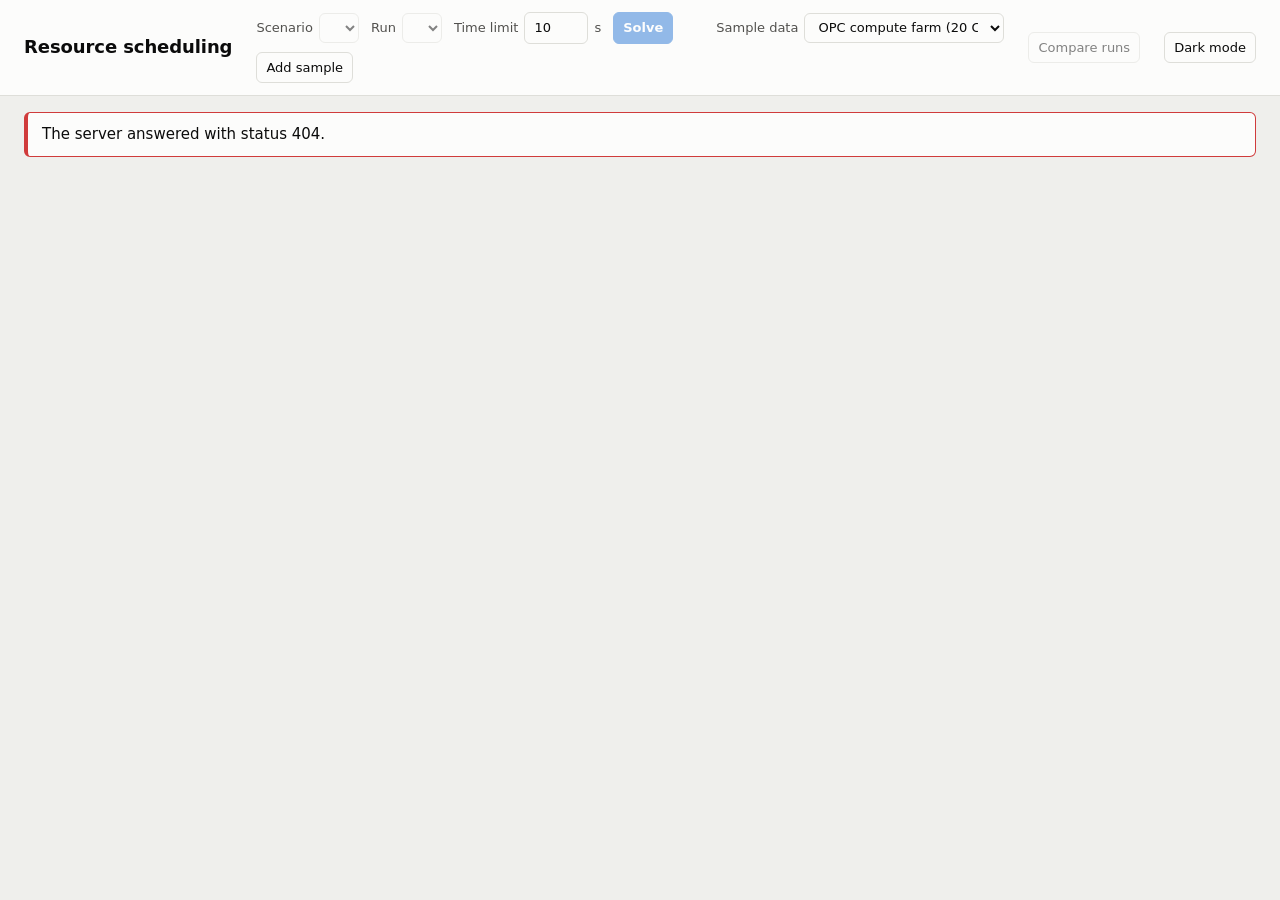
==== frontend/index.html @ 732a195f "Select the OPC sample by default Co-Authored-By: Claude Sonnet 5.5 <noreply@anthropic.com> Claude-Se" ====
<!doctype html>
<html lang="en">
<head>
  <meta charset="utf-8">
  <meta name="viewport" content="width=device-width, initial-scale=1">
  <title>Resource scheduling</title>
  <link rel="stylesheet" href="css/styles.css">
  <script>
    try {
      var saved = localStorage.getItem("theme");
      if (saved === "light" || saved === "dark") document.documentElement.dataset.theme = saved;
    } catch (e) { /* storage unavailable: follow the system setting */ }
  </script>
</head>
<body>
  <header class="bar">
    <h1>Resource scheduling</h1>
    <form class="controls" id="controls">
      <label>Scenario <select id="scenario-select" disabled></select></label>
      <label>Run <select id="run-select" disabled></select></label>
      <label>Time limit
        <input id="time-limit" type="number" min="1" max="60" step="1" value="10"> s
      </label>
      <button id="solve-btn" type="submit" class="primary" disabled>Solve</button>
      <span class="spacer"></span>
      <label>Sample data
        <select id="preset-select">
          <option value="tiny">Tiny (6 jobs)</option>
          <option value="small">Small (20 jobs)</option>
          <option value="medium">Medium (40 jobs)</option>
          <option value="opc" selected>OPC compute farm (20 CPU-hour orders)</option>
        </select>
      </label>
      <button id="generate-btn" type="button">Add sample</button>
    </form>
    <button id="compare-btn" type="button" aria-pressed="false" disabled>Compare runs</button>
    <button id="theme-btn" type="button" aria-pressed="false">Dark mode</button>
  </header>

  <div id="alert" role="alert" hidden></div>

  <main id="main">
    <section id="empty" class="empty" hidden>
      <h2>No scenarios yet</h2>
      <p>Create a scenario from fictional sample data, then solve it to see the schedule.</p>
      <button id="empty-generate-btn" type="button" class="primary">Add sample scenario</button>
    </section>


    <section id="compare" hidden aria-labelledby="compare-title">
      <h2 id="compare-title">Compare two runs</h2>
      <form class="cmp-controls" id="cmp-controls" onsubmit="return false">
        <label>Run A (baseline) <select id="cmp-a"></select></label>
        <label>Run B <select id="cmp-b"></select></label>
        <button type="button" id="cmp-swap">Swap</button>
      </form>
      <p class="note" id="cmp-hint" hidden>Solve at least two runs to compare them. Solve again with another time limit, or add another scenario.</p>

      <div id="cmp-result" hidden>
        <div id="cmp-verdict" class="status-line"></div>
        <ul id="cmp-notes" class="messages"></ul>

        <h3>Key figures</h3>
        <div class="table-wrap">
          <table id="cmp-kpis">
            <caption class="sr-only">Key figures of run A and run B and the change from A to B</caption>
            <thead><tr><th scope="col">Measure</th><th scope="col" class="num">Run A</th><th scope="col" class="num">Run B</th><th scope="col" class="num">Change (B &minus; A)</th></tr></thead>
            <tbody></tbody>
          </table>
        </div>

        <div class="cmp-gantts">
          <section class="panel" aria-labelledby="cmp-a-title">
            <h3 id="cmp-a-title"></h3>
            <div id="cmp-gantt-a" class="gantt-wrap"></div>
          </section>
          <section class="panel" aria-labelledby="cmp-b-title">
            <h3 id="cmp-b-title"></h3>
            <div id="cmp-gantt-b" class="gantt-wrap"></div>
          </section>
        </div>
        <p class="hint">Both charts use the same time range. Hover a bar to see the same job in the other chart.</p>

        <h3>Line utilization</h3>
        <div class="table-wrap" id="cmp-util">
          <table>
            <caption class="sr-only">Utilization of each line in run A and run B</caption>
            <thead><tr><th scope="col">Line</th><th scope="col" class="num">Run A</th><th scope="col" class="num">Run B</th><th scope="col" class="num">Change</th></tr></thead>
            <tbody></tbody>
          </table>
        </div>

        <div class="results-head">
          <h3>Job changes</h3>
          <span class="note" id="cmp-jobs-count"></span>
          <label class="check"><input type="checkbox" id="cmp-all"> Show unchanged jobs</label>
        </div>
        <div class="table-wrap" id="cmp-jobs">
          <table>
            <caption class="sr-only">Where each job is scheduled in run A and run B</caption>
            <thead><tr><th scope="col">Job</th><th scope="col">Run A</th><th scope="col">Run B</th><th scope="col">Change</th><th scope="col" class="num">Lateness</th></tr></thead>
            <tbody></tbody>
          </table>
        </div>
        <p class="table-empty" id="cmp-jobs-empty" hidden>No job changed between these runs.</p>
      </div>
    </section>

    <div id="content" hidden>
      <section id="summary" aria-labelledby="summary-title">
        <h2 id="summary-title" class="sr-only">Summary</h2>
        <div id="status" class="status-line"></div>
        <div id="kpis" class="kpis"></div>
      </section>

      <section id="schedule" class="panel" aria-labelledby="schedule-title">
        <div class="panel-head">
          <h2 id="schedule-title">Schedule by line</h2>
          <ul class="legend" aria-label="Legend">
            <li><span class="key key-ok"></span>On time</li>
            <li><span class="key key-late"></span>Past due date</li>
            <li><span class="key key-closed"></span>Line closed</li>
          </ul>
          <div class="zoom" role="group" aria-label="Zoom">
            <button type="button" id="zoom-fit">Fit schedule</button>
            <button type="button" id="zoom-full">Full horizon</button>
            <button type="button" id="zoom-in" aria-label="Zoom in">+</button>
            <button type="button" id="zoom-out" aria-label="Zoom out">&minus;</button>
          </div>
        </div>
        <div id="gantt" class="gantt-wrap"></div>
        <p class="hint">Drag to pan. Hold Ctrl and scroll to zoom. Focus a bar with Tab for details.</p>
      </section>

      <div class="split">
        <section id="utilization" aria-labelledby="util-title">
          <h2 id="util-title">Line utilization</h2>
          <div id="util-body"></div>
        </section>
        <section id="solver" aria-labelledby="solver-title">
          <h2 id="solver-title">Solver result</h2>
          <div id="solver-body"></div>
        </section>
      </div>

      <section id="results" aria-labelledby="results-title">
        <div class="results-head">
          <h2 id="results-title">Job results</h2>
          <label class="check"><input type="checkbox" id="late-only"> Show only late jobs</label>
        </div>
        <div class="table-wrap" id="results-body"></div>
      </section>
    </div>
  </main>

  <script src="vendor/d3.v7.9.0.min.js"></script>
  <script type="module" src="js/main.js"></script>
</body>
</html>
---- frontend/css/styles.css ----
/* Design tokens. Data colours come from a validated palette: slot 1 blue for on-time work, the
   fixed status "critical" red for time past the due date. Dark values are stepped for the dark
   surface, not an automatic inversion. */
:root {
  color-scheme: light;
  --page: #efefec;
  --surface: #fcfcfb;
  --ink: #0b0b0b;
  --ink-2: #52514e;
  --ink-3: #6b6a66;
  --line: #deded9;
  --grid: #ebebe7;
  --closed: #f3f3ef;
  --blue: #2a78d6;
  --blue-track: #cde2fb;
  --late: #d03b3b;
  --on-blue: #ffffff;
  --on-late: #ffffff;
  --good: #0ca30c;
  --warning: #fab219;
  --serious: #ec835a;
  --critical: #d03b3b;
  --focus: #2a78d6;
  --shadow: 0 6px 18px rgba(11, 11, 11, 0.16);
  --font: "Segoe UI Variable Text", "Segoe UI", "Helvetica Neue", system-ui, -apple-system, sans-serif;
}

@media (prefers-color-scheme: dark) {
  :root:where(:not([data-theme="light"])) {
    color-scheme: dark;
    --page: #121211;
    --surface: #1a1a19;
    --ink: #f0efec;
    --ink-2: #c3c2b7;
    --ink-3: #9a998f;
    --line: #34342f;
    --grid: #262624;
    --closed: #222221;
    --blue: #3987e5;
    --blue-track: #0d366b;
    --late: #e66767;
    --on-blue: #0b0b0b;
    --on-late: #0b0b0b;
    --focus: #6da7ec;
    --shadow: 0 6px 18px rgba(0, 0, 0, 0.5);
  }
}

:root[data-theme="dark"] {
  color-scheme: dark;
  --page: #121211;
  --surface: #1a1a19;
  --ink: #f0efec;
  --ink-2: #c3c2b7;
  --ink-3: #9a998f;
  --line: #34342f;
  --grid: #262624;
  --closed: #222221;
  --blue: #3987e5;
  --blue-track: #0d366b;
  --late: #e66767;
  --on-blue: #0b0b0b;
  --on-late: #0b0b0b;
  --focus: #6da7ec;
  --shadow: 0 6px 18px rgba(0, 0, 0, 0.5);
}

* { box-sizing: border-box; }

html { background: var(--page); }

body {
  margin: 0;
  background: var(--page);
  color: var(--ink);
  font: 400 15px/1.5 var(--font);
  -webkit-font-smoothing: antialiased;
}

h1, h2 { margin: 0; font-weight: 600; line-height: 1.25; }
h1 { font-size: 18px; letter-spacing: -0.005em; }
h2 { font-size: 15px; }

.sr-only {
  position: absolute; width: 1px; height: 1px; margin: -1px; padding: 0;
  overflow: hidden; clip: rect(0 0 0 0); white-space: nowrap; border: 0;
}

:focus-visible { outline: 2px solid var(--focus); outline-offset: 2px; }

/* --- top bar: every control that scopes the page sits in this one row ----------------------- */
.bar {
  display: flex; flex-wrap: wrap; align-items: center; gap: 10px 24px;
  padding: 12px 24px; background: var(--surface); border-bottom: 1px solid var(--line);
}
.controls { display: flex; flex-wrap: wrap; align-items: center; gap: 8px 12px; flex: 1; }
.controls label { display: inline-flex; align-items: center; gap: 6px; color: var(--ink-2); font-size: 13px; }
.spacer { flex: 1; }

select, input[type="number"], button {
  font: inherit; font-size: 13px; color: var(--ink);
  background: var(--surface); border: 1px solid var(--line); border-radius: 6px;
  padding: 5px 9px; min-height: 30px;
}
#scenario-select { max-width: 260px; }
#run-select { max-width: 230px; }
select { max-width: 200px; }
input[type="number"] { width: 64px; }
button { cursor: pointer; }
button:hover:not(:disabled) { border-color: var(--ink-3); }
button.primary { background: var(--blue); border-color: var(--blue); color: var(--on-blue); font-weight: 600; }
button.primary:hover:not(:disabled) { filter: brightness(1.08); border-color: var(--blue); }
button:disabled, select:disabled { opacity: 0.5; cursor: not-allowed; }
button[aria-pressed="true"] { border-color: var(--ink-3); }

#alert {
  margin: 16px 24px 0; padding: 10px 14px; border-radius: 6px;
  background: var(--surface); border: 1px solid var(--critical); border-left-width: 4px;
}
#alert ul { margin: 6px 0 0; padding-left: 18px; color: var(--ink-2); }

/* --- layout ---------------------------------------------------------------------------------- */
main { padding: 20px 24px 56px; max-width: 1360px; margin: 0 auto; }
#content > section, #content > .split { margin-top: 32px; }
#content > section:first-child { margin-top: 0; }
.is-loading #content { opacity: 0.55; transition: opacity 0.15s; }

.empty { max-width: 460px; margin: 72px auto; text-align: left; }
.empty p { color: var(--ink-2); margin: 8px 0 20px; }

/* --- summary: status line and figures --------------------------------------------------------- */
.status-line { display: flex; flex-wrap: wrap; align-items: center; gap: 8px 14px; min-height: 32px; }
.badge {
  display: inline-flex; align-items: center; gap: 7px; padding: 3px 11px 3px 8px;
  border: 1px solid var(--line); border-radius: 999px; background: var(--surface);
  font-weight: 600; font-size: 13px;
}
.badge svg { width: 16px; height: 16px; flex: none; }
.badge[data-tone="good"] svg { color: var(--good); }
.badge[data-tone="warning"] svg { color: var(--warning); }
.badge[data-tone="serious"] svg { color: var(--serious); }
.badge[data-tone="critical"] svg { color: var(--critical); }
.badge[data-tone="neutral"] svg { color: var(--ink-3); }
.status-text { color: var(--ink-2); }

.kpis { display: flex; flex-wrap: wrap; align-items: flex-end; gap: 18px 56px; margin-top: 14px; }
.hero .value { font-size: 64px; font-weight: 600; line-height: 1; letter-spacing: -0.02em; }
.hero .label { margin-top: 6px; font-weight: 600; }
.hero .sub, .tile .sub { color: var(--ink-2); font-size: 13px; }
.tile .value { font-size: 28px; font-weight: 600; line-height: 1.1; letter-spacing: -0.01em; }
.tile .label { color: var(--ink-2); font-size: 13px; margin-bottom: 3px; }

/* --- schedule panel ---------------------------------------------------------------------------- */
.panel { background: var(--surface); border: 1px solid var(--line); border-radius: 8px; padding: 14px 16px 10px; }
.panel-head { display: flex; flex-wrap: wrap; align-items: center; gap: 8px 22px; margin-bottom: 8px; }
.legend { display: flex; flex-wrap: wrap; gap: 4px 16px; list-style: none; margin: 0; padding: 0; flex: 1; font-size: 13px; color: var(--ink-2); }
.legend li { display: inline-flex; align-items: center; gap: 6px; }
.key { width: 18px; height: 10px; border-radius: 2px; display: inline-block; }
.key-ok { background: var(--blue); }
.key-late { background: var(--late); }
.key-closed { background: var(--closed); outline: 1px solid var(--line); outline-offset: -1px; }
.zoom { display: inline-flex; gap: 6px; }
.zoom button { min-width: 30px; padding: 4px 10px; }
.hint { margin: 6px 0 2px; font-size: 12px; color: var(--ink-3); }

.gantt-wrap { position: relative; width: 100%; touch-action: pan-y; }
.gantt { display: block; cursor: grab; user-select: none; }
.gantt:active { cursor: grabbing; }
.gantt text { font-family: var(--font); fill: var(--ink-2); font-size: 12px; }
.gantt .row-name { fill: var(--ink); font-size: 13px; font-weight: 600; }
.gantt .row-sub { fill: var(--ink-3); font-size: 11.5px; }
.gantt .grid { stroke: var(--grid); stroke-width: 1; }
.gantt .rule { stroke: var(--line); stroke-width: 1; }
.gantt .closed { fill: var(--closed); }
.gantt .tick-label { fill: var(--ink-2); font-size: 11.5px; }
.gantt .bar-ok { fill: var(--blue); }
.gantt .bar-late { fill: var(--late); }
.gantt .bar-text { font-size: 11px; font-weight: 600; pointer-events: none; }
.gantt .bar-text.on-ok { fill: var(--on-blue); }
.gantt .bar-text.on-late { fill: var(--on-late); }
.gantt .job { outline: none; }
.gantt .job:hover .bar-ok, .gantt .job:hover .bar-late,
.gantt .job:focus-visible .bar-ok, .gantt .job:focus-visible .bar-late,
.gantt .job.is-linked .bar-ok, .gantt .job.is-linked .bar-late { stroke: var(--ink); stroke-width: 2; }
.gantt .hit { fill: transparent; }
.gantt .empty-note { fill: var(--ink-2); font-size: 13px; text-anchor: middle; }

/* --- utilization and solver ---------------------------------------------------------------------- */
.split { display: grid; grid-template-columns: minmax(0, 1fr) minmax(0, 1fr); gap: 32px 48px; }
.split h2, #results h2 { margin-bottom: 4px; }
.note { margin: 0 0 14px; color: var(--ink-3); font-size: 12.5px; }

.meters { list-style: none; margin: 0; padding: 0; }
.meter { display: grid; grid-template-columns: minmax(96px, 150px) 1fr 52px; align-items: center; gap: 12px; padding: 7px 0; }
.meter + .meter { border-top: 1px solid var(--grid); }
.meter .name { font-weight: 600; font-size: 13.5px; }
.meter .detail { display: block; color: var(--ink-3); font-size: 12px; font-weight: 400; }
.meter .track { height: 8px; border-radius: 999px; background: var(--blue-track); overflow: hidden; }
.meter .fill { display: block; height: 100%; border-radius: 999px; background: var(--blue); }
.meter .figure { text-align: right; font-weight: 600; font-variant-numeric: tabular-nums; }

dl.facts { margin: 0; display: grid; grid-template-columns: max-content 1fr; gap: 6px 22px; font-size: 13.5px; }
dl.facts dt { color: var(--ink-2); }
dl.facts dd { margin: 0; font-variant-numeric: tabular-nums; }
.explain { margin: 0 0 14px; color: var(--ink-2); max-width: 62ch; }
.messages { margin: 12px 0 0; padding-left: 18px; color: var(--ink-2); }
.mono { font-family: ui-monospace, "SF Mono", Menlo, Consolas, monospace; font-size: 12.5px; }

/* --- results table -------------------------------------------------------------------------------- */
.results-head { display: flex; flex-wrap: wrap; align-items: baseline; gap: 6px 24px; margin-bottom: 8px; }
.check { color: var(--ink-2); font-size: 13px; display: inline-flex; align-items: center; gap: 6px; }
.table-wrap { overflow-x: auto; border-top: 1px solid var(--line); }
table { width: 100%; border-collapse: collapse; font-size: 13.5px; }
th, td { padding: 8px 12px 8px 0; text-align: left; border-bottom: 1px solid var(--grid); white-space: nowrap; }
th { font-weight: 600; color: var(--ink-2); font-size: 12.5px; padding-top: 10px; }
th button { all: unset; cursor: pointer; font: inherit; color: inherit; display: inline-flex; gap: 5px; align-items: center; }
th button:focus-visible { outline: 2px solid var(--focus); outline-offset: 2px; }
th[aria-sort="ascending"] button::after { content: "\2191"; }
th[aria-sort="descending"] button::after { content: "\2193"; }
td.num, th.num { text-align: right; font-variant-numeric: tabular-nums; padding-right: 20px; }
tbody tr:hover, tbody tr.is-linked { background: color-mix(in srgb, var(--blue) 8%, transparent); }
.job-id { color: var(--ink-3); font-size: 12px; margin-left: 6px; }
.state { display: inline-flex; align-items: center; gap: 6px; }
.state svg { width: 14px; height: 14px; }
.state[data-tone="late"] svg { color: var(--critical); }
.state[data-tone="ok"] svg { color: var(--good); }
.state[data-tone="none"] { color: var(--ink-3); }
.table-empty { padding: 18px 0; color: var(--ink-2); }

/* --- tooltip ----------------------------------------------------------------------------------------- */
.tooltip {
  position: fixed; z-index: 10; pointer-events: none; max-width: 300px;
  background: var(--surface); color: var(--ink); border: 1px solid var(--line);
  border-radius: 6px; padding: 9px 12px; box-shadow: var(--shadow); font-size: 12.5px;
}
.tooltip[hidden] { display: none; }
.tooltip .t-title { font-weight: 600; font-size: 13.5px; margin-bottom: 5px; }
.tooltip .t-row { display: flex; justify-content: space-between; gap: 18px; padding: 1px 0; }
.tooltip .t-row span:first-child { color: var(--ink-2); }
.tooltip .t-row span:last-child { font-weight: 600; text-align: right; }
.tooltip .t-row[data-tone="late"] span:last-child { color: var(--late); }

@media (max-width: 860px) {
  .bar { padding: 12px 16px; }
  main { padding: 16px 16px 48px; }
  .split { grid-template-columns: 1fr; }
  .hero .value { font-size: 52px; }
  .spacer { display: none; }
}


/* --- comparison ----------------------------------------------------------------------------------- */
#compare h3 { font-size: 15px; margin: 22px 0 8px; }
.cmp-controls { display: flex; flex-wrap: wrap; align-items: center; gap: 8px 16px; margin-bottom: 14px; }
.cmp-controls label { display: inline-flex; align-items: center; gap: 6px; color: var(--ink-2); font-size: 13px; }
.cmp-controls select { max-width: 320px; }
#cmp-notes { margin: 8px 0 0; }
.cmp-gantts { display: grid; grid-template-columns: minmax(0, 1fr) minmax(0, 1fr); gap: 16px; margin-top: 22px; }
.cmp-gantts .panel { min-width: 0; }
.cmp-gantts .panel h3 { margin: 0 0 8px; font-size: 14px; }
.delta { font-size: 12px; font-weight: 600; padding: 1px 7px; border-radius: 10px; border: 1px solid var(--line); white-space: nowrap; }
.delta[data-tone="good"] { color: var(--ink); border-color: var(--good); }
.delta[data-tone="bad"] { color: var(--ink); border-color: var(--critical); }
.code { color: var(--ink-3); font-size: 12px; }
th[scope="row"] { text-align: left; font-weight: 600; }
.is-compare #controls { display: none; }
@media (max-width: 1100px) {
  .cmp-gantts { grid-template-columns: minmax(0, 1fr); }
}

/* Touch screens: larger tap targets (at least 44px). */
@media (pointer: coarse) {
  select, input[type="number"], button { min-height: 44px; }
  .zoom button { min-width: 44px; }
  th button { min-height: 44px; }
  input[type="checkbox"] { width: 22px; height: 22px; }
}

@media (prefers-reduced-motion: reduce) {
  * { transition: none !important; animation: none !important; }
}
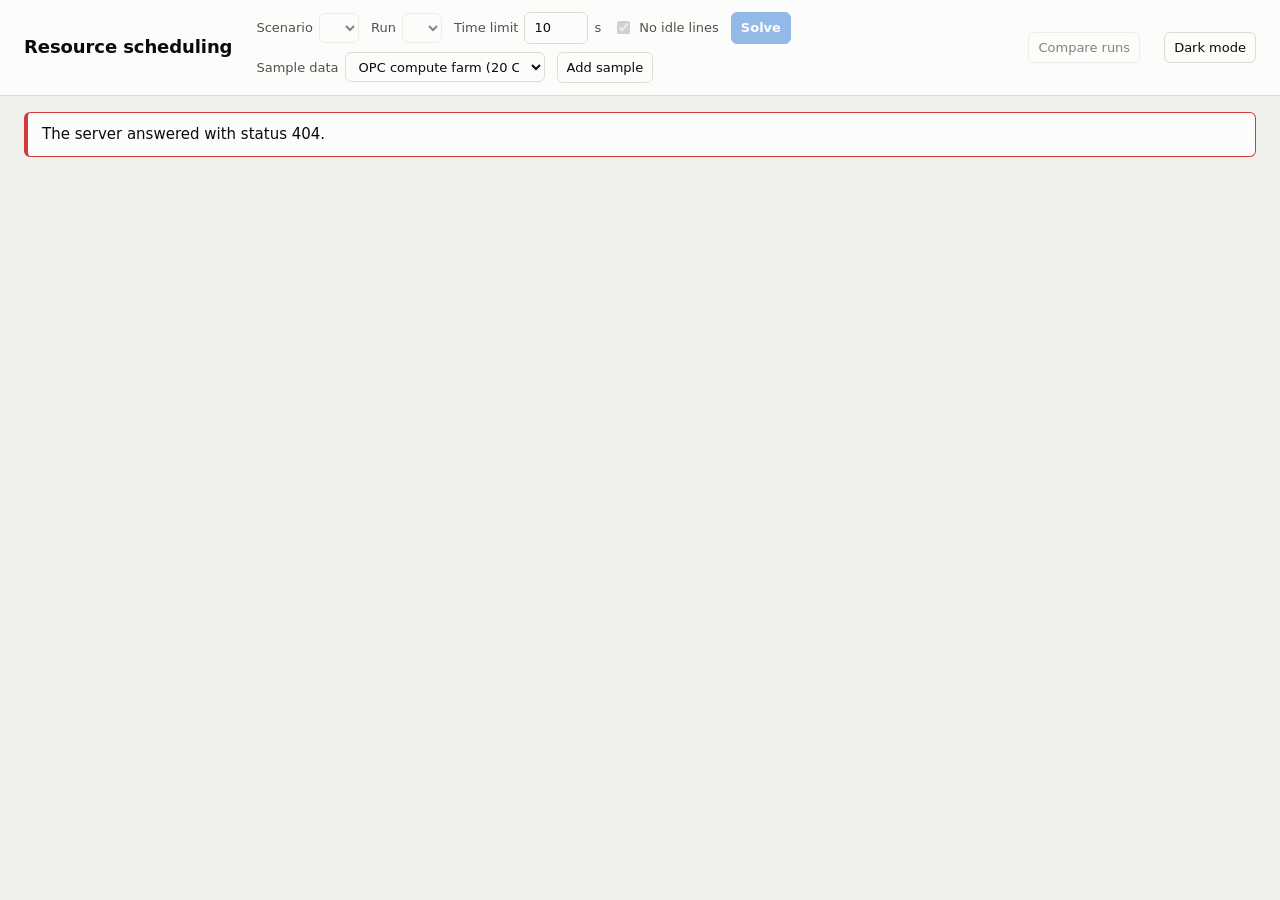
==== commit ccd55f69: "Phase 14: no-idle rule in DB, API and dashboard Co-Authored-By: Claude Sonnet 5.5 <noreply@anthropic" ====
--- a/frontend/index.html
+++ b/frontend/index.html
@@ -20,6 +20,9 @@
       <label>Run <select id="run-select" disabled></select></label>
       <label>Time limit
         <input id="time-limit" type="number" min="1" max="60" step="1" value="10"> s
+      </label>
+      <label class="check" title="A line may not sit idle while an order it can run has not started">
+        <input id="no-idle" type="checkbox" checked> No idle lines
       </label>
       <button id="solve-btn" type="submit" class="primary" disabled>Solve</button>
       <span class="spacer"></span>
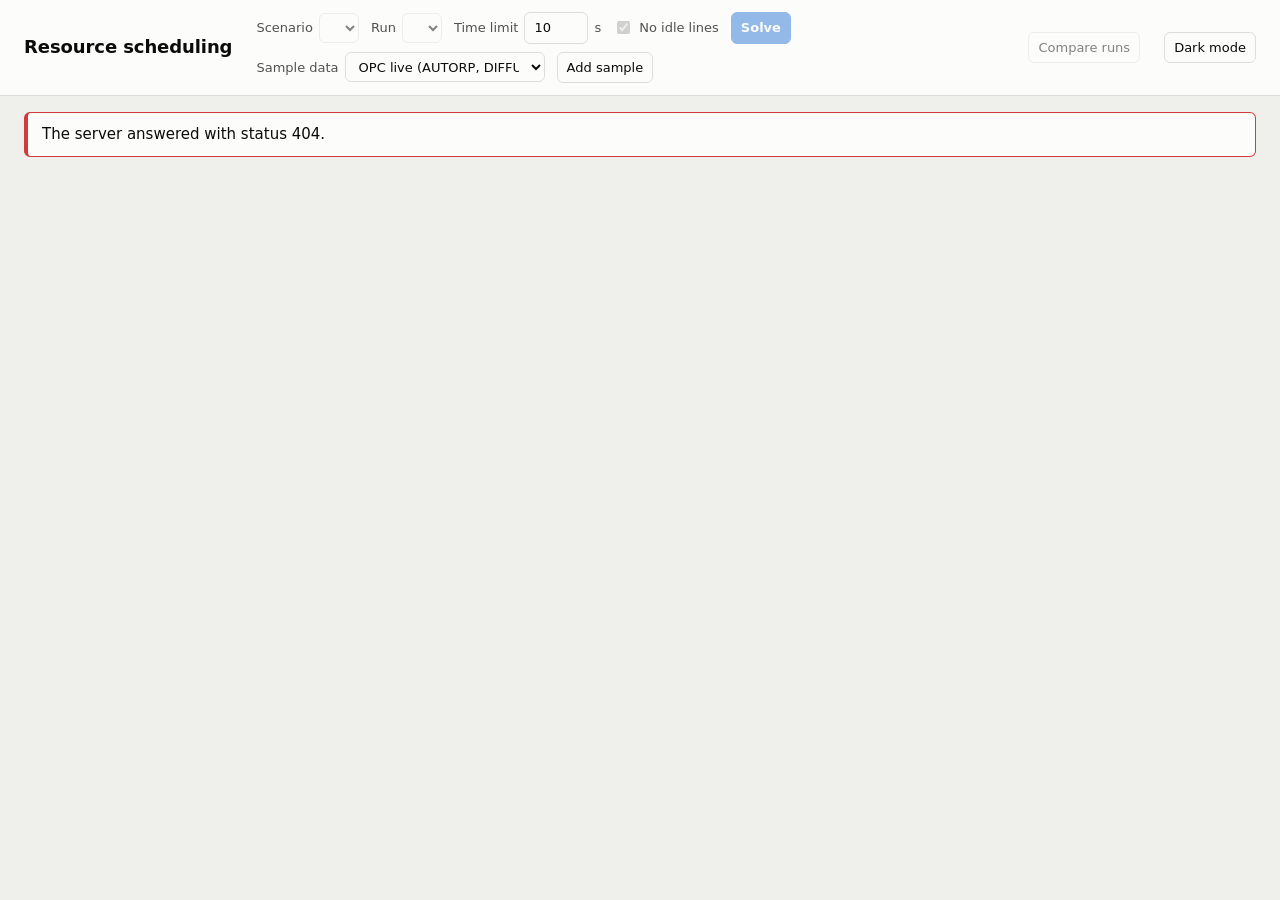
==== commit 1f881761: "Phase 17: live OPC scenario (AUTORP, DIFFUSION, merge cap) in generator, DB, API and dashboard Co-Au" ====
--- a/frontend/index.html
+++ b/frontend/index.html
@@ -31,7 +31,8 @@
           <option value="tiny">Tiny (6 jobs)</option>
           <option value="small">Small (20 jobs)</option>
           <option value="medium">Medium (40 jobs)</option>
-          <option value="opc" selected>OPC compute farm (20 CPU-hour orders)</option>
+          <option value="opc_live" selected>OPC live (AUTORP, DIFFUSION, 3000 CPU cap)</option>
+          <option value="opc">OPC compute farm (20 CPU-hour orders)</option>
         </select>
       </label>
       <button id="generate-btn" type="button">Add sample</button>
--- a/frontend/css/styles.css
+++ b/frontend/css/styles.css
@@ -225,6 +225,8 @@
 .state[data-tone="late"] svg { color: var(--critical); }
 .state[data-tone="ok"] svg { color: var(--good); }
 .state[data-tone="none"] { color: var(--ink-3); }
+.layer-tag { margin-left: 8px; padding: 1px 6px; border: 1px solid var(--line, currentColor); border-radius: 4px; font-size: 11px; letter-spacing: 0.04em; color: var(--ink-2); }
+.state.cycle { display: flex; margin-top: 2px; font-size: 12px; color: var(--ink-2); }
 .table-empty { padding: 18px 0; color: var(--ink-2); }
 
 /* --- tooltip ----------------------------------------------------------------------------------------- */
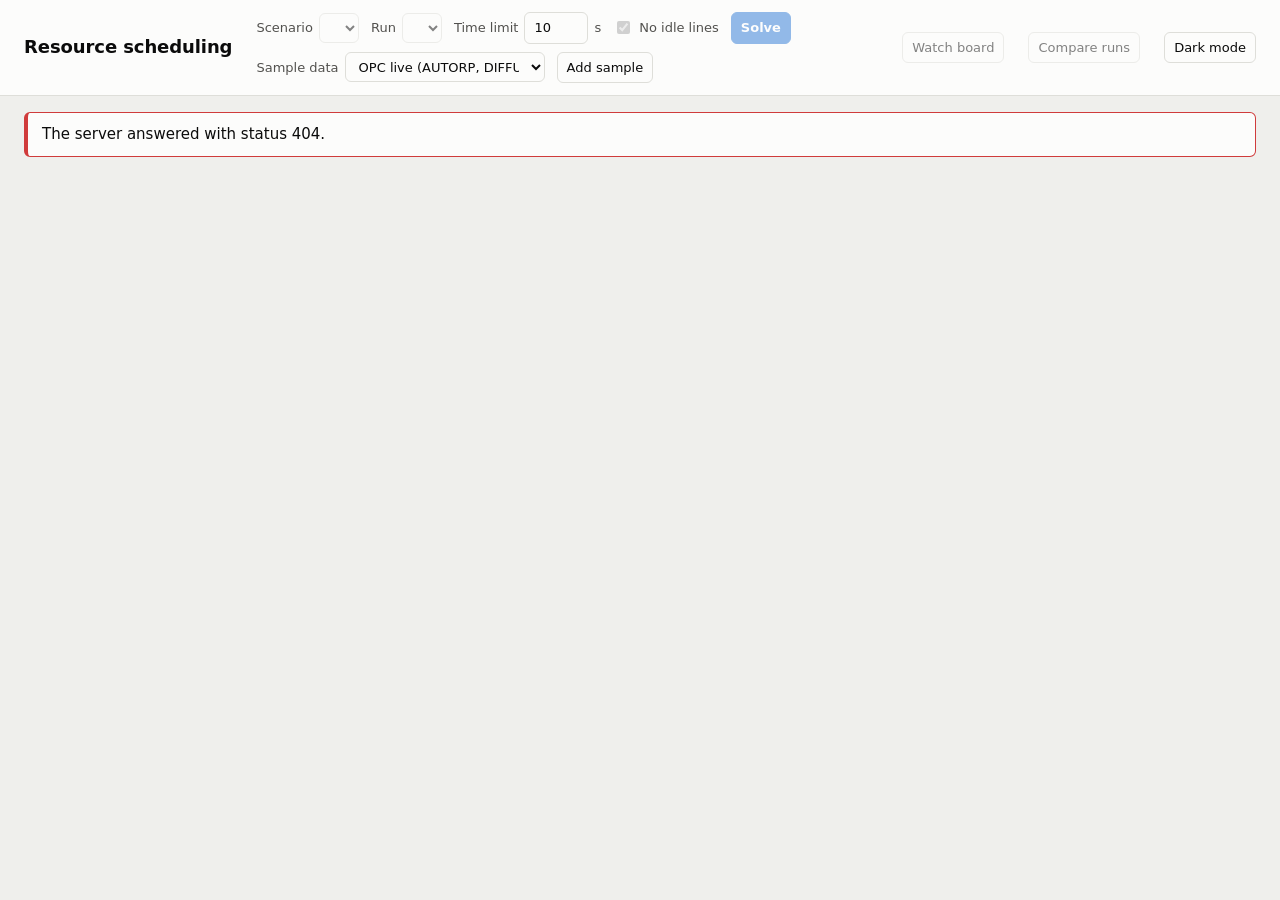
==== commit da969ff4: "Phase 22: watch board (clock, line status, orders by due date); job results sorted by due date Co-Au" ====
--- a/frontend/index.html
+++ b/frontend/index.html
@@ -37,6 +37,7 @@
       </label>
       <button id="generate-btn" type="button">Add sample</button>
     </form>
+    <button id="watch-btn" type="button" aria-pressed="false" disabled>Watch board</button>
     <button id="compare-btn" type="button" aria-pressed="false" disabled>Compare runs</button>
     <button id="theme-btn" type="button" aria-pressed="false">Dark mode</button>
   </header>
@@ -107,6 +108,59 @@
           </table>
         </div>
         <p class="table-empty" id="cmp-jobs-empty" hidden>No job changed between these runs.</p>
+      </div>
+    </section>
+
+    <section id="watch" hidden aria-labelledby="watch-title">
+      <h2 id="watch-title">Watch board</h2>
+      <p class="note" id="watch-none">Solve the scenario first. The board replays the schedule: move the clock to see what each line is doing and where every order stands.</p>
+      <div id="watch-body" hidden>
+        <div class="watch-clockbar panel">
+          <div class="watch-now">
+            <div class="label">Now</div>
+            <div class="value" id="watch-clock"></div>
+            <div class="note" id="watch-elapsed"></div>
+          </div>
+          <div class="watch-controls">
+            <button type="button" id="watch-start">Start</button>
+            <button type="button" id="watch-play" class="primary" aria-pressed="false">Play</button>
+            <button type="button" id="watch-end">End</button>
+            <label>Speed <select id="watch-speed"></select></label>
+          </div>
+          <input id="watch-now" type="range" min="0" max="100" step="1" value="0" aria-label="Current time in the plan">
+        </div>
+
+        <div id="watch-kpis" class="kpis watch-kpis"></div>
+
+        <h3>Lines</h3>
+        <ul id="watch-lines" class="line-cards"></ul>
+
+        <div class="results-head">
+          <h3>Orders by due date</h3>
+          <label class="check">Show
+            <select id="watch-filter">
+              <option value="all">all orders</option>
+              <option value="active">running and waiting</option>
+              <option value="running">running</option>
+              <option value="waiting">waiting</option>
+              <option value="pending">not arrived</option>
+              <option value="done">done</option>
+              <option value="late">late (planned)</option>
+            </select>
+          </label>
+        </div>
+        <div class="table-wrap">
+          <table id="watch-table">
+            <caption class="sr-only">Orders listed by due date with their status at the chosen time</caption>
+            <thead><tr>
+              <th scope="col">Due</th><th scope="col">Order</th><th scope="col">Status</th>
+              <th scope="col">Lines</th><th scope="col">Starts</th><th scope="col">Ends</th>
+              <th scope="col" class="num">Priority</th><th scope="col">Outlook</th>
+            </tr></thead>
+            <tbody id="watch-jobs"></tbody>
+          </table>
+        </div>
+        <p class="table-empty" id="watch-empty" hidden>No orders match this filter at this time.</p>
       </div>
     </section>
 
--- a/frontend/css/styles.css
+++ b/frontend/css/styles.css
@@ -229,6 +229,40 @@
 .state.cycle { display: flex; margin-top: 2px; font-size: 12px; color: var(--ink-2); }
 .table-empty { padding: 18px 0; color: var(--ink-2); }
 
+/* --- watch board ------------------------------------------------------------------------------------- */
+#watch { padding: 16px 24px 32px; }
+#watch h3 { margin: 18px 0 8px; font-size: 15px; }
+.watch-clockbar { display: grid; grid-template-columns: auto 1fr; gap: 10px 28px; align-items: center; }
+.watch-now .label { color: var(--ink-2); font-size: 13px; }
+.watch-now .value { font-size: 26px; font-weight: 600; line-height: 1.15; }
+.watch-controls { display: flex; flex-wrap: wrap; align-items: center; gap: 8px; }
+.watch-controls label { display: inline-flex; align-items: center; gap: 6px; color: var(--ink-2); font-size: 13px; }
+#watch-now { grid-column: 1 / -1; width: 100%; accent-color: var(--blue); }
+.watch-kpis { gap: 14px 44px; margin: 14px 0 0; }
+.tile[data-tone="run"] .value { color: var(--blue); }
+.tile[data-tone="wait"] .value { color: color-mix(in srgb, var(--warning) 70%, var(--ink)); }
+.tile[data-tone="ok"] .value { color: var(--good); }
+.tile[data-tone="late"] .value { color: var(--critical); }
+.line-cards { list-style: none; margin: 0; padding: 0; display: grid; gap: 12px; grid-template-columns: repeat(auto-fill, minmax(260px, 1fr)); }
+.line-card { background: var(--surface); border: 1px solid var(--line); border-left: 4px solid var(--line); border-radius: 8px; padding: 12px 14px; display: flex; flex-direction: column; gap: 8px; }
+.line-card[data-status="running"] { border-left-color: var(--blue); }
+.line-card[data-status="unavailable"] { background: var(--closed); }
+.line-head { display: flex; flex-wrap: wrap; align-items: baseline; gap: 4px 10px; }
+.line-cpu { color: var(--ink-3); font-size: 12px; }
+.line-head .state { margin-left: auto; font-size: 13px; }
+.line-job { font-weight: 600; }
+.progress { height: 8px; border-radius: 4px; background: var(--blue-track); overflow: hidden; margin: 6px 0 4px; }
+.progress-fill { height: 100%; background: var(--blue); }
+.progress-fill[data-tone="late"] { background: var(--late); }
+.line-queue { display: flex; flex-direction: column; gap: 2px; font-size: 13px; }
+.line-queue .label { color: var(--ink-2); font-size: 12px; }
+.queue-item { color: var(--ink); }
+.state[data-tone="run"] svg { color: var(--blue); }
+.state[data-tone="wait"] svg { color: var(--warning); }
+#watch-table tbody tr[data-status="running"] { background: color-mix(in srgb, var(--blue) 9%, transparent); }
+#watch-table tbody tr[data-status="done"] { color: var(--ink-2); }
+#watch-table .due-cell { white-space: nowrap; }
+
 /* --- tooltip ----------------------------------------------------------------------------------------- */
 .tooltip {
   position: fixed; z-index: 10; pointer-events: none; max-width: 300px;
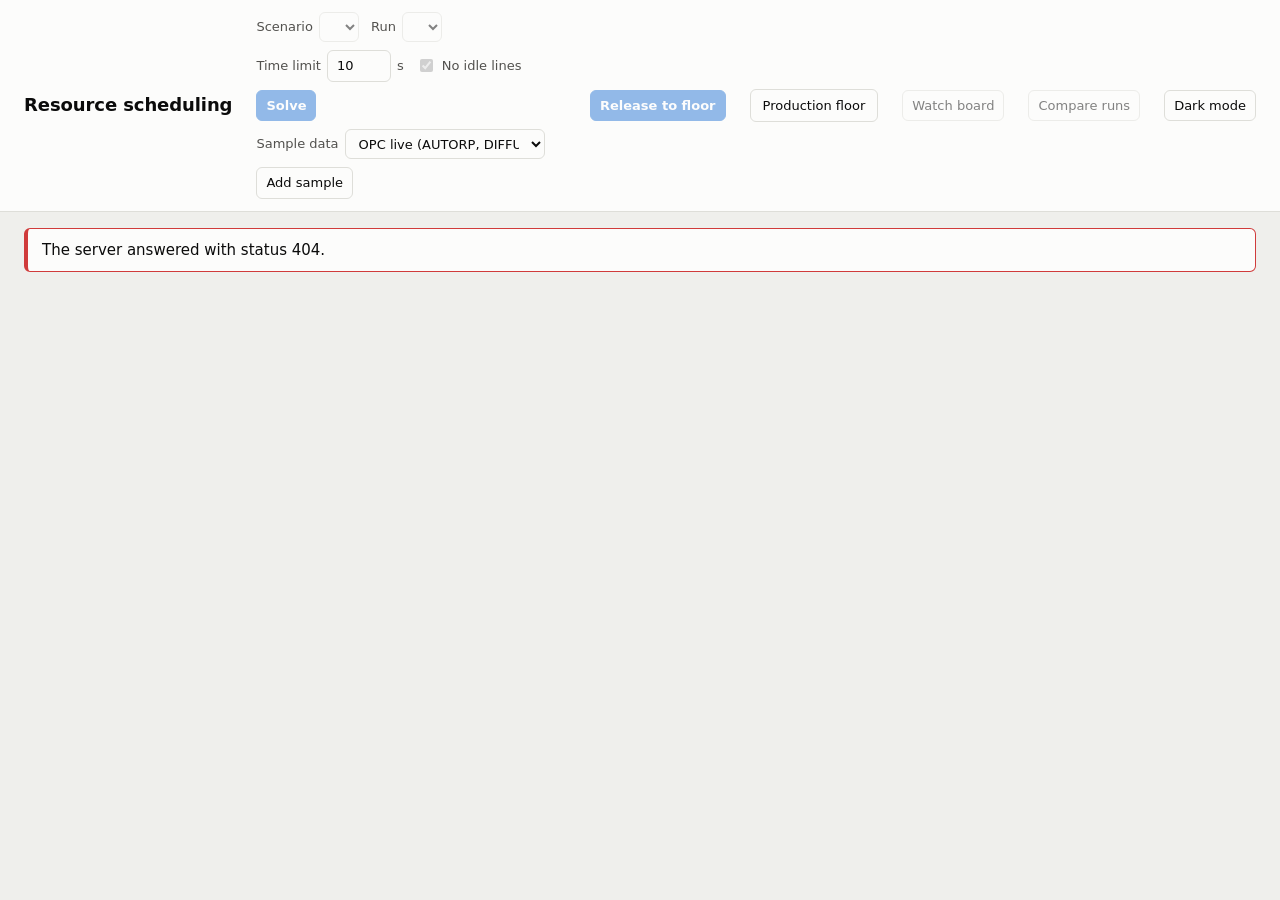
==== commit 230ff75b: "Phase 24: production floor dashboard, release to floor Co-Authored-By: Claude Sonnet 5.5 <noreply@an" ====
--- a/frontend/index.html
+++ b/frontend/index.html
@@ -5,6 +5,7 @@
   <meta name="viewport" content="width=device-width, initial-scale=1">
   <title>Resource scheduling</title>
   <link rel="stylesheet" href="css/styles.css">
+  <link rel="stylesheet" href="css/floor.css">
   <script>
     try {
       var saved = localStorage.getItem("theme");
@@ -37,12 +38,29 @@
       </label>
       <button id="generate-btn" type="button">Add sample</button>
     </form>
+    <button id="release-btn" type="button" class="primary" disabled title="Send the selected run to the production floor">Release to floor</button>
+    <a class="button-link" href="floor.html">Production floor</a>
     <button id="watch-btn" type="button" aria-pressed="false" disabled>Watch board</button>
     <button id="compare-btn" type="button" aria-pressed="false" disabled>Compare runs</button>
     <button id="theme-btn" type="button" aria-pressed="false">Dark mode</button>
   </header>
 
   <div id="alert" role="alert" hidden></div>
+  <div id="notice" role="status" hidden></div>
+
+  <dialog id="release-dialog">
+    <form method="dialog" id="release-form">
+      <h3>Release to the production floor</h3>
+      <p class="note" id="release-sub"></p>
+      <label>Released by <input id="release-by" type="text" maxlength="80" autocomplete="name"></label>
+      <label>Note for the floor <textarea id="release-note" rows="3" maxlength="2000" placeholder="optional"></textarea></label>
+      <p class="note">This replaces the plan the floor is working from now. Progress already recorded stays in the old plan's history.</p>
+      <div class="dlg-actions">
+        <button type="button" id="release-cancel">Cancel</button>
+        <button type="submit" class="primary" id="release-ok">Release</button>
+      </div>
+    </form>
+  </dialog>
 
   <main id="main">
     <section id="empty" class="empty" hidden>
--- a/frontend/css/floor.css
+++ b/frontend/css/floor.css
@@ -0,0 +1,100 @@
+/* Production-floor dashboard. Larger type and tap targets: it is read at a glance on a shop floor. */
+
+body.floor { font-size: 15px; }
+.floor .clock { font-variant-numeric: tabular-nums; font-size: 22px; font-weight: 600; letter-spacing: -0.01em; }
+.floor .clock #clock-day { font-size: 14px; font-weight: 400; color: var(--ink-2); margin-left: 6px; }
+.floor .bar label { display: inline-flex; align-items: center; gap: 6px; color: var(--ink-2); font-size: 13px; }
+.floor input[type="text"], .floor input[type="datetime-local"], .floor textarea {
+  font: inherit; font-size: 14px; color: var(--ink); background: var(--surface);
+  border: 1px solid var(--line); border-radius: 6px; padding: 6px 9px; min-height: 32px;
+}
+.floor input[type="text"] { width: 150px; }
+.button-link {
+  font-size: 13px; color: var(--ink); text-decoration: none; background: var(--surface);
+  border: 1px solid var(--line); border-radius: 6px; padding: 6px 12px; display: inline-block;
+}
+.button-link:hover { border-color: var(--ink-3); }
+.button-link.primary { background: var(--blue); border-color: var(--blue); color: var(--on-blue); font-weight: 600; }
+.muted { color: var(--ink-3); }
+
+#floor-main { padding: 18px 24px 40px; max-width: 1280px; margin: 0 auto; }
+.plan-head { display: flex; flex-wrap: wrap; gap: 14px 40px; align-items: flex-end; justify-content: space-between; margin-bottom: 16px; }
+.plan-head h2 { margin: 0; font-size: 20px; }
+.plan-head p { margin: 2px 0 0; font-size: 13px; }
+.tiles { display: flex; flex-wrap: wrap; gap: 12px; }
+.tiles .tile { background: var(--surface); border: 1px solid var(--line); border-radius: 8px; padding: 10px 16px; min-width: 150px; }
+.tiles .tile .value { font-size: 30px; }
+
+/* Lines */
+.lines { display: grid; grid-template-columns: repeat(auto-fill, minmax(230px, 1fr)); gap: 12px; margin-bottom: 22px; }
+.line { background: var(--surface); border: 1px solid var(--line); border-left: 5px solid var(--good); border-radius: 8px; padding: 10px 12px; }
+.line[data-level="behind"] { border-left-color: var(--warning); }
+.line[data-level="attention"] { border-left-color: var(--critical); }
+.line-head { display: flex; align-items: baseline; gap: 8px; flex-wrap: wrap; }
+.line-head .flag { margin-left: auto; font-size: 12px; font-weight: 600; color: var(--ink-2); }
+.line-now { font-weight: 600; margin-top: 6px; }
+.line-now.idle { color: var(--ink-3); font-weight: 400; }
+.line-sub, .line-next { font-size: 13px; }
+.issue { margin-top: 6px; font-size: 13px; padding: 4px 8px; border-radius: 5px; background: color-mix(in srgb, var(--warning) 18%, var(--surface)); }
+.line[data-level="attention"] .issue { background: color-mix(in srgb, var(--critical) 16%, var(--surface)); }
+
+/* Order groups */
+.group { margin-bottom: 14px; }
+.group > summary {
+  cursor: pointer; display: flex; flex-wrap: wrap; align-items: baseline; gap: 6px 16px;
+  padding: 10px 12px; background: var(--surface); border: 1px solid var(--line); border-radius: 8px; list-style-position: inside;
+}
+.group[open] > summary { border-bottom-left-radius: 0; border-bottom-right-radius: 0; }
+.group-title { font-size: 17px; font-weight: 600; }
+.group[data-key="carry"] .group-title { color: var(--critical); }
+.group-count { color: var(--ink-2); font-size: 13px; }
+.group-behind { color: color-mix(in srgb, var(--serious) 80%, var(--ink)); font-size: 13px; font-weight: 600; }
+.group-empty { padding: 10px 14px; margin: 0; }
+
+.order {
+  background: var(--surface); border: 1px solid var(--line); border-top: 0; border-left: 5px solid var(--line);
+  padding: 10px 14px; display: grid; gap: 4px;
+}
+.order:last-child { border-bottom-left-radius: 8px; border-bottom-right-radius: 8px; }
+.order[data-status="running"] { border-left-color: var(--blue); }
+.order[data-status="done"] { border-left-color: var(--good); opacity: 0.85; }
+.order[data-tone="warn"] { border-left-color: var(--warning); }
+.order[data-tone="bad"] { border-left-color: var(--critical); }
+.order-head { display: flex; flex-wrap: wrap; align-items: baseline; gap: 6px 10px; }
+.order-name { font-size: 16px; }
+.order-head .status { margin-left: auto; font-size: 13px; font-weight: 600; color: var(--ink-2); }
+.order-facts { display: flex; flex-wrap: wrap; gap: 2px 18px; font-size: 13px; color: var(--ink-2); }
+.order-actual { font-size: 13px; }
+.order-variance { font-size: 14px; font-weight: 600; }
+.tone-bad { color: var(--critical); }
+.tone-warn { color: color-mix(in srgb, var(--serious) 75%, var(--ink)); }
+.tone-ok { color: var(--good); }
+.tone-info { color: var(--ink-2); }
+.order-note { font-size: 13px; color: var(--ink-2); font-style: italic; }
+.order-actions { display: flex; flex-wrap: wrap; gap: 8px; margin-top: 4px; }
+.order-actions button { min-height: 38px; padding: 6px 18px; font-size: 14px; }
+
+#log { margin-top: 24px; }
+#log summary { cursor: pointer; color: var(--ink-2); }
+#log-list { font-size: 13px; color: var(--ink-2); line-height: 1.7; }
+
+/* Dialog */
+dialog { border: 1px solid var(--line); border-radius: 10px; background: var(--surface); color: var(--ink); padding: 20px 22px; width: min(440px, calc(100vw - 32px)); box-shadow: var(--shadow); }
+dialog::backdrop { background: rgba(0, 0, 0, 0.45); }
+dialog h3 { margin: 0 0 4px; font-size: 17px; }
+dialog form { display: grid; gap: 12px; }
+dialog label { display: grid; gap: 4px; font-size: 13px; color: var(--ink-2); }
+dialog textarea { resize: vertical; }
+.dlg-actions { display: flex; justify-content: flex-end; gap: 8px; }
+.dlg-error { margin: 0; color: var(--critical); font-size: 13px; }
+[hidden] { display: none !important; }
+
+@media (max-width: 640px) {
+  #floor-main { padding: 14px 12px 32px; }
+  .tiles .tile { min-width: 0; flex: 1 1 140px; }
+}
+
+/* Notice on the scheduling page after releasing a plan */
+#notice { margin: 10px 24px 0; padding: 9px 14px; border: 1px solid var(--good); border-radius: 8px; background: color-mix(in srgb, var(--good) 12%, var(--surface)); font-size: 14px; }
+#notice a { color: var(--blue); font-weight: 600; }
+#release-dialog form { display: grid; gap: 12px; }
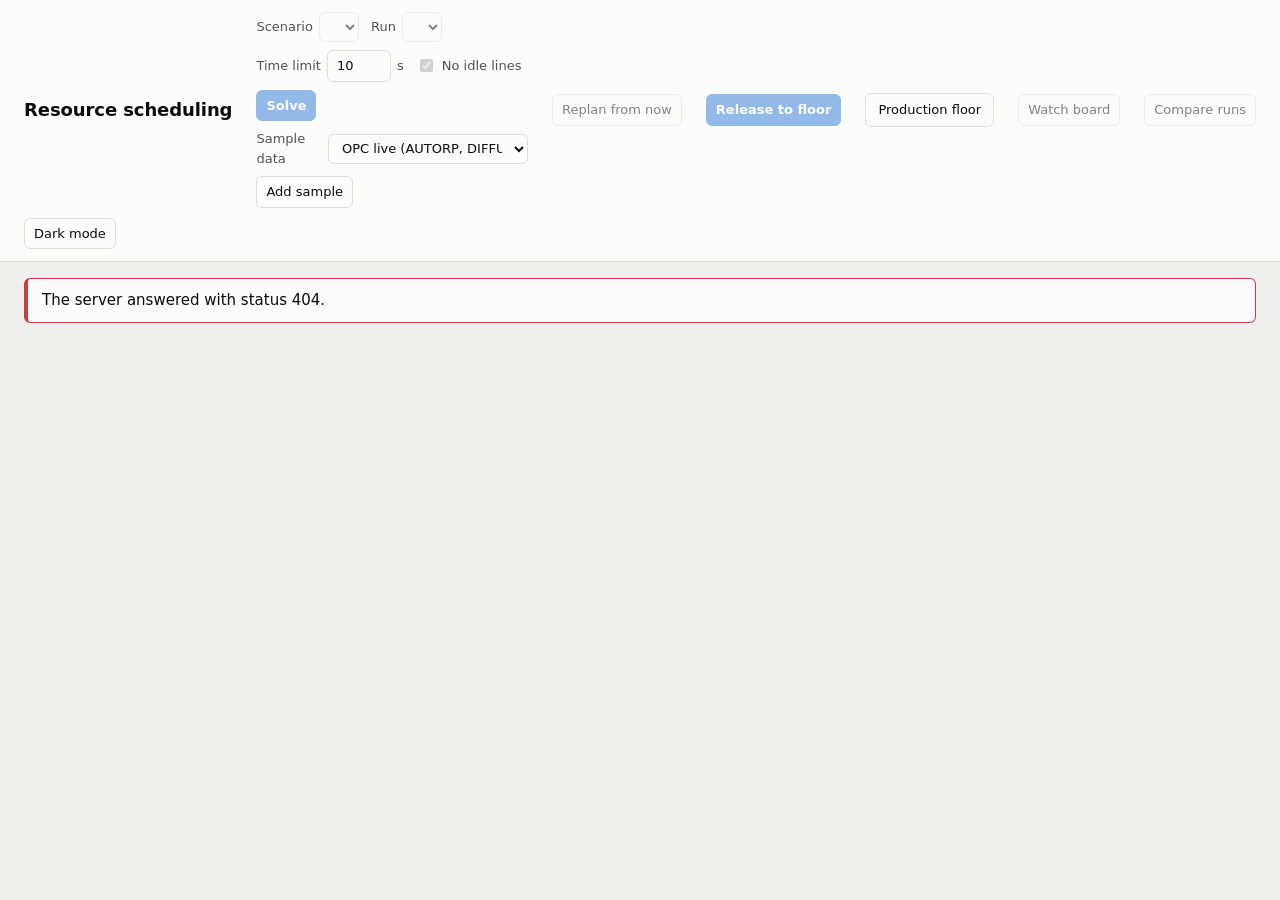
==== commit 0e3c4099: "Phase 36: replan from now using what the floor has recorded Co-Authored-By: Claude Sonnet 5.5 <norep" ====
--- a/frontend/index.html
+++ b/frontend/index.html
@@ -38,6 +38,7 @@
       </label>
       <button id="generate-btn" type="button">Add sample</button>
     </form>
+    <button id="replan-btn" type="button" disabled title="Plan what is left from now, using what the floor has recorded">Replan from now</button>
     <button id="release-btn" type="button" class="primary" disabled title="Send the selected run to the production floor">Release to floor</button>
     <a class="button-link" href="floor.html">Production floor</a>
     <button id="watch-btn" type="button" aria-pressed="false" disabled>Watch board</button>
--- a/frontend/css/floor.css
+++ b/frontend/css/floor.css
@@ -57,7 +57,9 @@
 }
 .order:last-child { border-bottom-left-radius: 8px; border-bottom-right-radius: 8px; }
 .order[data-status="running"] { border-left-color: var(--blue); }
-.order[data-status="done"] { border-left-color: var(--good); opacity: 0.85; }
+.order[data-status="done"] { border-left-color: var(--good); background: color-mix(in srgb, var(--good) 14%, var(--surface)); }
+.order[data-status="done"] .status, .order[data-status="done"] .order-name { color: color-mix(in srgb, var(--good) 65%, var(--ink)); }
+.order[data-status="done"] .order-variance { color: var(--ink-2); }
 .order[data-tone="warn"] { border-left-color: var(--warning); }
 .order[data-tone="bad"] { border-left-color: var(--critical); }
 .order-head { display: flex; flex-wrap: wrap; align-items: baseline; gap: 6px 10px; }
